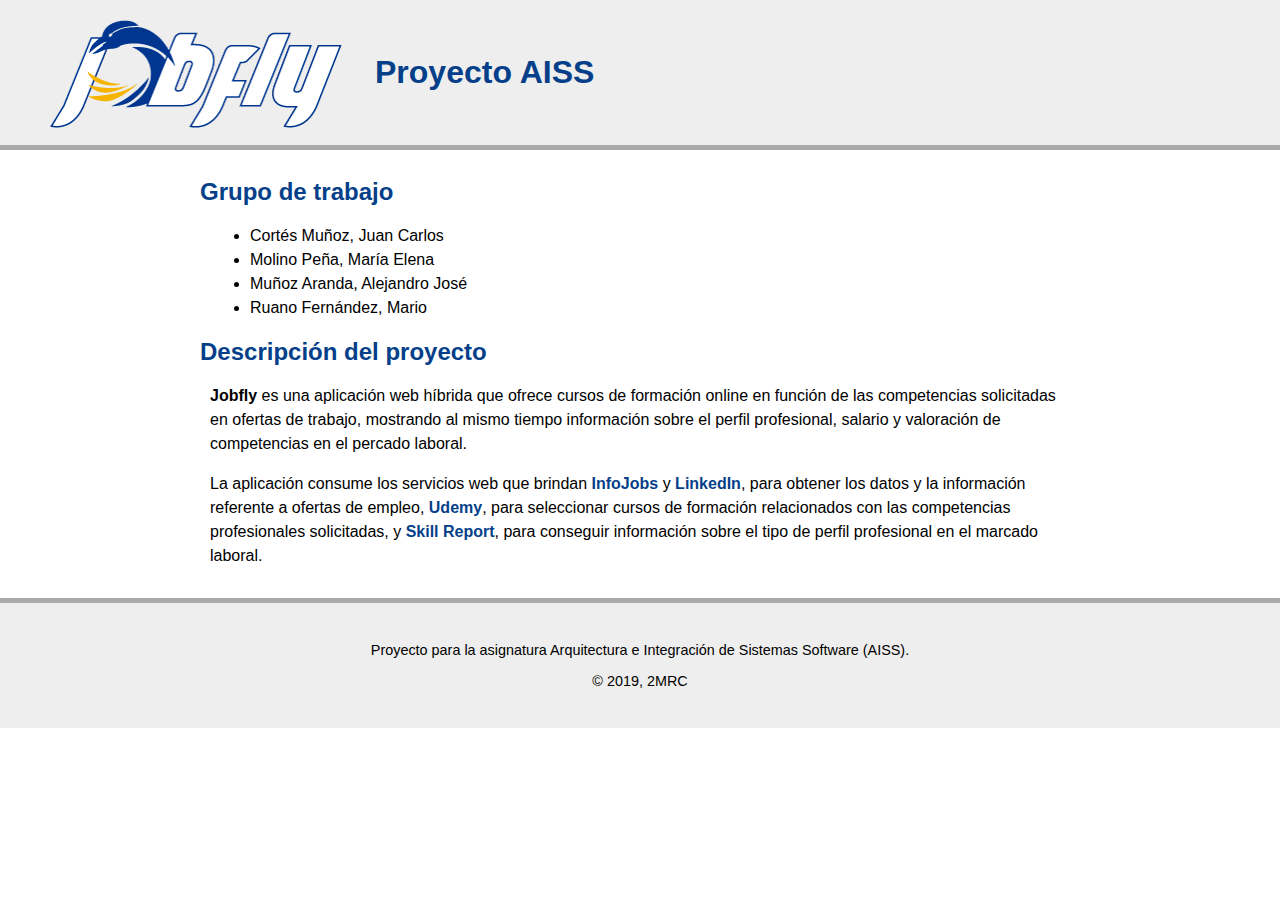
==== documentacion/description.html @ 66b78e6d "Documentación del proyecto" ====
<!DOCTYPE html>
<html lang="es">
<head>
    <meta charset="utf-8">
    <title>Proyecto AISS: Jobfly</title>
    <link rel="stylesheet" type="text/css" media="screen" href="description-styles.css">
</head>
<body>
    <header class="header">
        <div class="logo-container">
            <img src="logotipos/logotipo-m.png" alt="logotipo-mediano-jobfly">
        </div>
        <div class="logo-container">
            <h1 class="page-title">Proyecto AISS</h1>
        </div>
    </header>
    <main class="main-container">
        <section class="section-container">
            <header class="header-container">
                <h2>Grupo de trabajo</h2>
            </header>
            <article class="body-container">
                <ul>
                    <li>Cortés Muñoz, Juan Carlos</li>
                    <li>Molino Peña, María Elena</li>
                    <li>Muñoz Aranda, Alejandro José</li>
                    <li>Ruano Fernández, Mario</li>
                </ul>
            </article>
        </section>
        <section class="section-container">
            <header class="header-container">
                <h2>Descripción del proyecto</h2>
            </header>
            <article class="body-container">
                <p><strong>Jobfly</strong> es una aplicación web híbrida que ofrece cursos de formación online en función de las competencias solicitadas en ofertas de trabajo, mostrando al mismo tiempo información sobre el perfil profesional, salario y valoración de competencias en el percado laboral.</p>
                <p>La aplicación consume los servicios web que brindan <a href="https://developer.infojobs.net/" target="_blank">InfoJobs</a> y <a href="https://developer.linkedin.com/docs/rest-api" target="_blank">LinkedIn</a>, para obtener los datos y la información referente a ofertas de empleo, <a href="https://www.udemy.com/developers/affiliate/" target="_blank">Udemy</a>, para seleccionar cursos de formación relacionados con las competencias profesionales solicitadas, y <a href="https://rapidapi.com/team.skillreport/api/skill-report" target="_blank">Skill Report</a>, para conseguir información sobre el tipo de perfil profesional en el marcado laboral.</p>
                <!--Hay que completar la idea con algo que nos permita publicar, bien vía LinkedIn
                    o bien vía alguna app tipo ToDoList donde guardar la info de los cursos-->
            </article>
        </section>
    </main>
    <footer class="footer-container">
        <p>Proyecto para la asignatura Arquitectura e Integración de Sistemas Software (AISS).</p>
        <p>&copy; 2019, 2MRC</p>
    </footer>
</body>
</html>
---- documentacion/description-styles.css ----
body {
    margin: 0px;
    font-family: Arial, Helvetica, sans-serif;
}
h1, h2, h3 {
    color: #053f8a;
}
a {
    color: #053f8a;
    text-decoration: none;
    font-weight: bold;
}
a:hover {
    color: #eeb35b;
}
.header {
    background-color: #eee;
    border-bottom: #aaa solid 5px;
    margin: 0px;
    padding: 15px;
    display: flex;
}
.logo-container {
    margin-left: 30px;
    display: flex;
    justify-content: center;
    align-items: center;
}
.page-title {
    align-items: center;
}
.main-container {
    margin: 30px 200px 0px 200px;
    line-height: 1.5em;
}
.body-container {
    margin: 10px;
}
.footer-container {
    text-align: center;
    font-size: 0.9em;
    margin-top: 30px;
    background-color: #eee;
    padding: 25px;
    border-top: #aaa solid 5px;
}
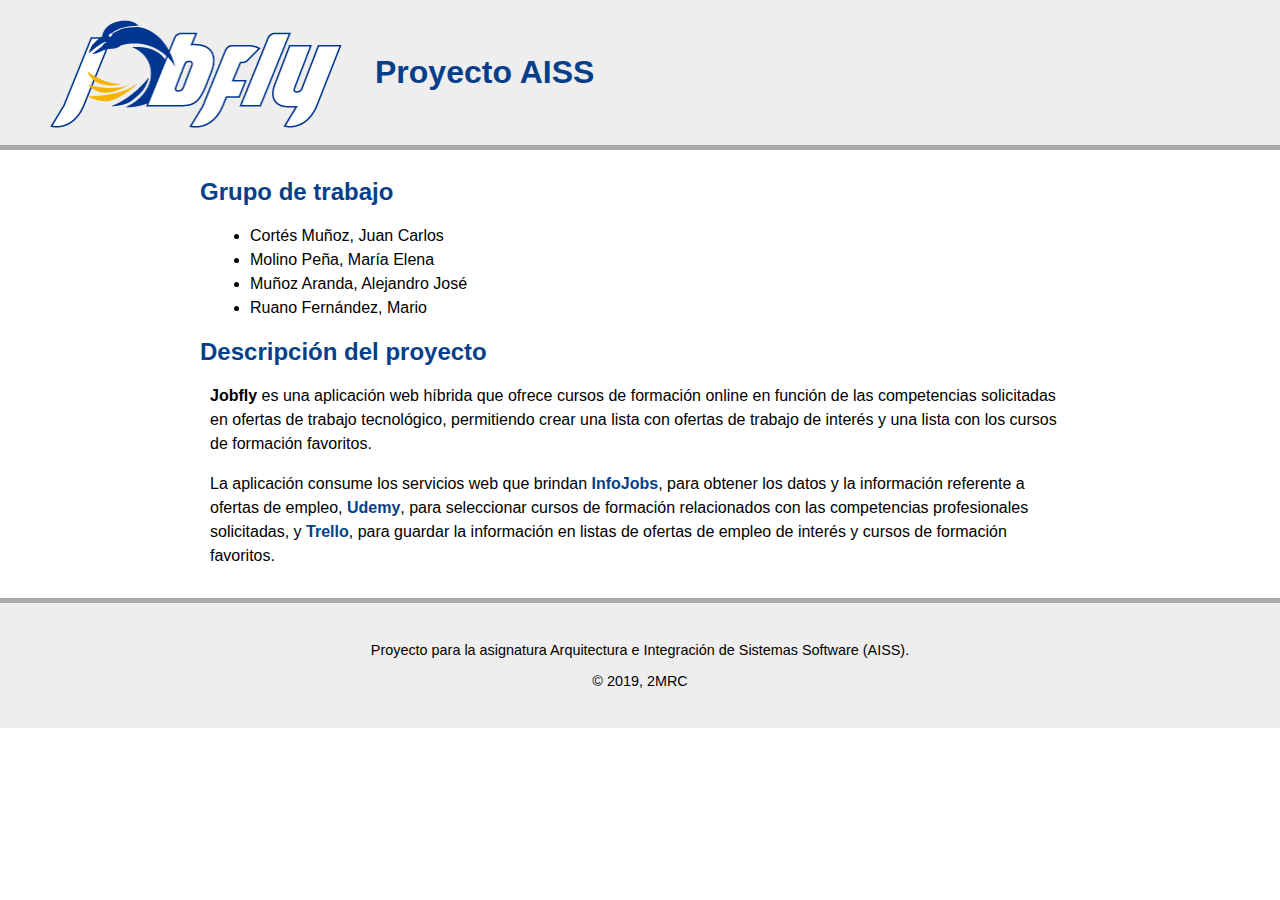
==== commit ec599b67: "Actualización de description.html" ====
--- a/documentacion/description.html
+++ b/documentacion/description.html
@@ -33,10 +33,8 @@
                 <h2>Descripción del proyecto</h2>
             </header>
             <article class="body-container">
-                <p><strong>Jobfly</strong> es una aplicación web híbrida que ofrece cursos de formación online en función de las competencias solicitadas en ofertas de trabajo, mostrando al mismo tiempo información sobre el perfil profesional, salario y valoración de competencias en el percado laboral.</p>
-                <p>La aplicación consume los servicios web que brindan <a href="https://developer.infojobs.net/" target="_blank">InfoJobs</a> y <a href="https://developer.linkedin.com/docs/rest-api" target="_blank">LinkedIn</a>, para obtener los datos y la información referente a ofertas de empleo, <a href="https://www.udemy.com/developers/affiliate/" target="_blank">Udemy</a>, para seleccionar cursos de formación relacionados con las competencias profesionales solicitadas, y <a href="https://rapidapi.com/team.skillreport/api/skill-report" target="_blank">Skill Report</a>, para conseguir información sobre el tipo de perfil profesional en el marcado laboral.</p>
-                <!--Hay que completar la idea con algo que nos permita publicar, bien vía LinkedIn
-                    o bien vía alguna app tipo ToDoList donde guardar la info de los cursos-->
+                <p><strong>Jobfly</strong> es una aplicación web híbrida que ofrece cursos de formación online en función de las competencias solicitadas en ofertas de trabajo tecnológico, permitiendo crear una lista con ofertas de trabajo de interés y una lista con los cursos de formación favoritos.</p>
+                <p>La aplicación consume los servicios web que brindan <a href="https://developer.infojobs.net/" target="_blank">InfoJobs</a>, para obtener los datos y la información referente a ofertas de empleo, <a href="https://www.udemy.com/developers/affiliate/" target="_blank">Udemy</a>, para seleccionar cursos de formación relacionados con las competencias profesionales solicitadas, y <a href="https://developers.trello.com/" target="_blank">Trello</a>, para guardar la información en listas de ofertas de empleo de interés y cursos de formación favoritos.</p>
             </article>
         </section>
     </main>
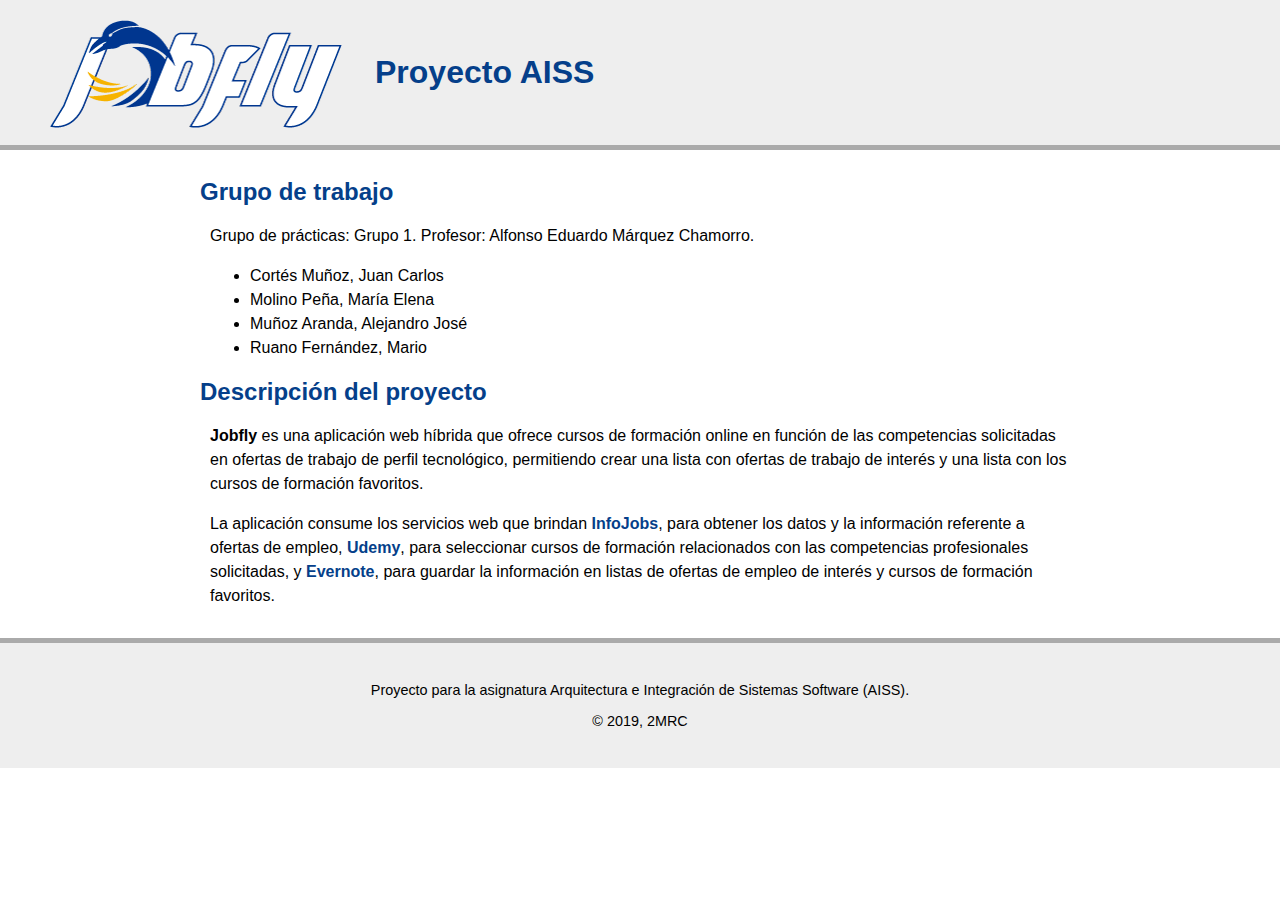
==== commit bb9d09be: "Información descriptiva del proyecto actualizada: Evernote API" ====
--- a/documentacion/description.html
+++ b/documentacion/description.html
@@ -20,6 +20,7 @@
                 <h2>Grupo de trabajo</h2>
             </header>
             <article class="body-container">
+                <p>Grupo de prácticas: Grupo 1. Profesor: Alfonso Eduardo Márquez Chamorro.</p>
                 <ul>
                     <li>Cortés Muñoz, Juan Carlos</li>
                     <li>Molino Peña, María Elena</li>
@@ -33,8 +34,8 @@
                 <h2>Descripción del proyecto</h2>
             </header>
             <article class="body-container">
-                <p><strong>Jobfly</strong> es una aplicación web híbrida que ofrece cursos de formación online en función de las competencias solicitadas en ofertas de trabajo tecnológico, permitiendo crear una lista con ofertas de trabajo de interés y una lista con los cursos de formación favoritos.</p>
-                <p>La aplicación consume los servicios web que brindan <a href="https://developer.infojobs.net/" target="_blank">InfoJobs</a>, para obtener los datos y la información referente a ofertas de empleo, <a href="https://www.udemy.com/developers/affiliate/" target="_blank">Udemy</a>, para seleccionar cursos de formación relacionados con las competencias profesionales solicitadas, y <a href="https://developers.trello.com/" target="_blank">Trello</a>, para guardar la información en listas de ofertas de empleo de interés y cursos de formación favoritos.</p>
+                <p><strong>Jobfly</strong> es una aplicación web híbrida que ofrece cursos de formación online en función de las competencias solicitadas en ofertas de trabajo de perfil tecnológico, permitiendo crear una lista con ofertas de trabajo de interés y una lista con los cursos de formación favoritos.</p>
+                <p>La aplicación consume los servicios web que brindan <a href="https://developer.infojobs.net/" target="_blank">InfoJobs</a>, para obtener los datos y la información referente a ofertas de empleo, <a href="https://www.udemy.com/developers/affiliate/" target="_blank">Udemy</a>, para seleccionar cursos de formación relacionados con las competencias profesionales solicitadas, y <a href="http://dev.evernote.com/" target="_blank">Evernote</a>, para guardar la información en listas de ofertas de empleo de interés y cursos de formación favoritos.</p>
             </article>
         </section>
     </main>
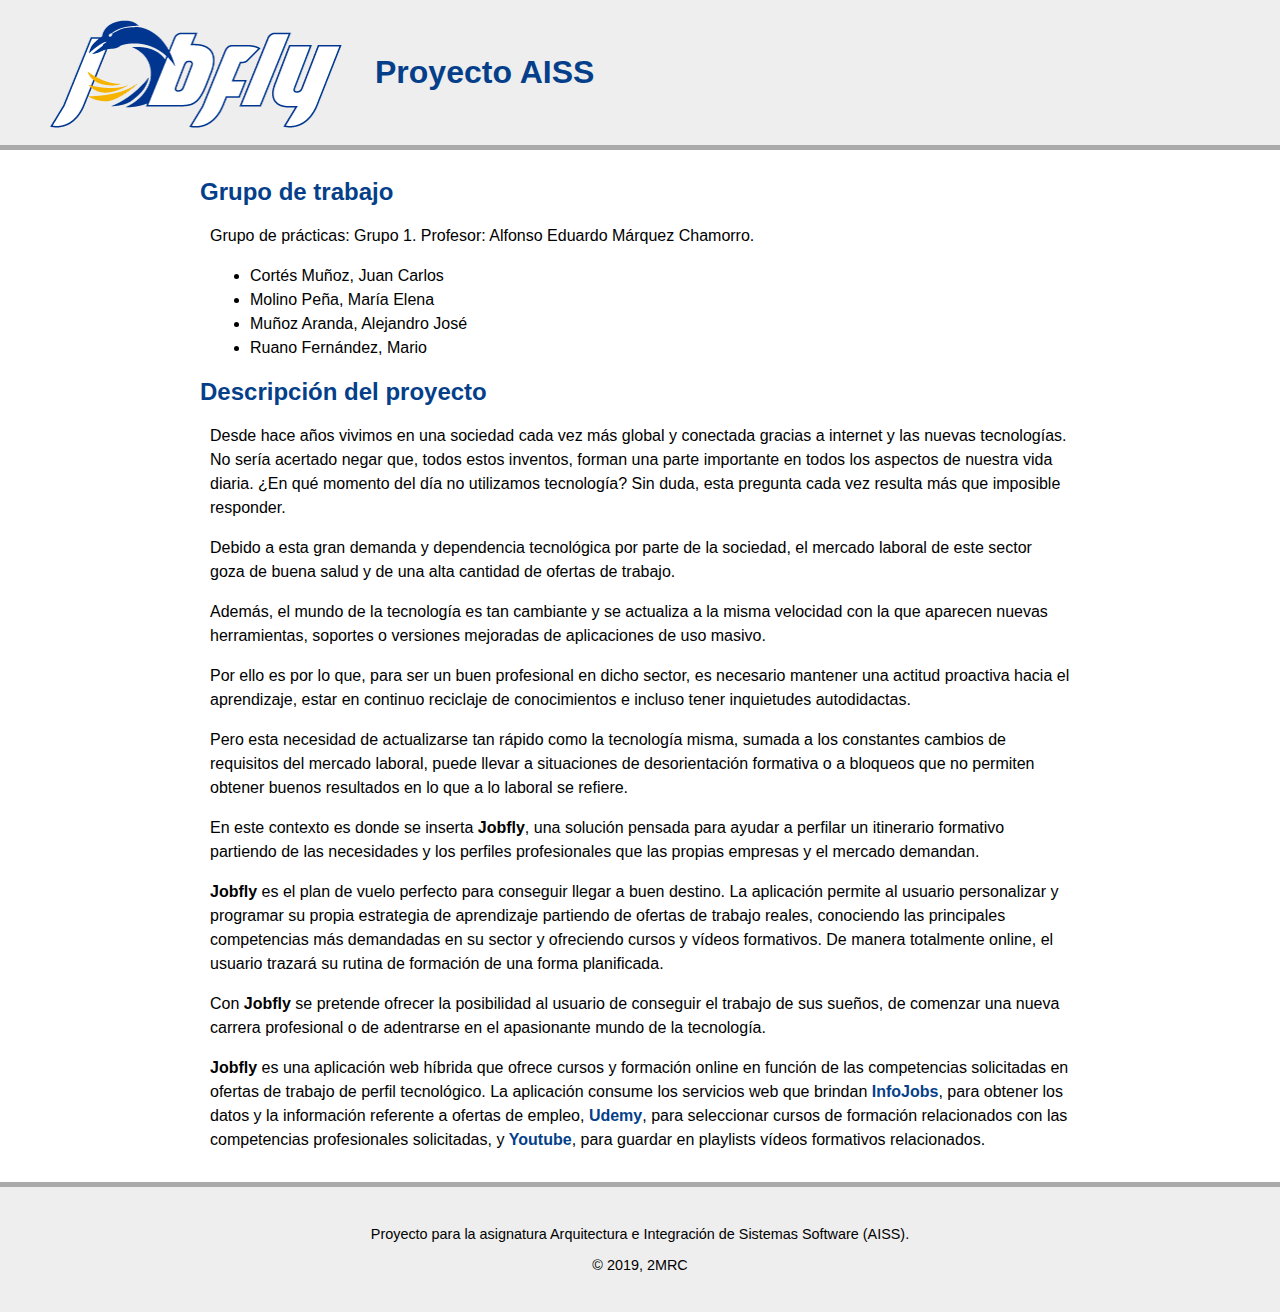
==== commit da25eef1: "Diagramas de componentes y despliegue; memoria del proyecto" ====
--- a/documentacion/description.html
+++ b/documentacion/description.html
@@ -34,8 +34,15 @@
                 <h2>Descripción del proyecto</h2>
             </header>
             <article class="body-container">
-                <p><strong>Jobfly</strong> es una aplicación web híbrida que ofrece cursos de formación online en función de las competencias solicitadas en ofertas de trabajo de perfil tecnológico, permitiendo crear una lista con ofertas de trabajo de interés y una lista con los cursos de formación favoritos.</p>
-                <p>La aplicación consume los servicios web que brindan <a href="https://developer.infojobs.net/" target="_blank">InfoJobs</a>, para obtener los datos y la información referente a ofertas de empleo, <a href="https://www.udemy.com/developers/affiliate/" target="_blank">Udemy</a>, para seleccionar cursos de formación relacionados con las competencias profesionales solicitadas, y <a href="http://dev.evernote.com/" target="_blank">Evernote</a>, para guardar la información en listas de ofertas de empleo de interés y cursos de formación favoritos.</p>
+                <p>Desde hace años vivimos en una sociedad cada vez más global y conectada gracias a internet y las nuevas tecnologías. No sería acertado negar que, todos estos inventos, forman una parte importante en todos los aspectos de nuestra vida diaria. ¿En qué momento del día no utilizamos tecnología? Sin duda, esta pregunta cada vez resulta más que imposible responder.</p>
+                <p>Debido a esta gran demanda y dependencia tecnológica por parte de la sociedad, el mercado laboral de este sector goza de buena salud y de una alta cantidad de ofertas de trabajo.</p>
+                <p>Además, el mundo de la tecnología es tan cambiante y se actualiza a la misma velocidad con la que aparecen nuevas herramientas, soportes o versiones mejoradas de aplicaciones de uso masivo.</p>
+                <p>Por ello es por lo que, para ser un buen profesional en dicho sector, es necesario mantener una actitud proactiva hacia el aprendizaje, estar en continuo reciclaje de conocimientos e incluso tener inquietudes autodidactas.</p>
+                <p>Pero esta necesidad de actualizarse tan rápido como la tecnología misma, sumada a los constantes cambios de requisitos del mercado laboral, puede llevar a situaciones de desorientación formativa o a bloqueos que no permiten obtener buenos resultados en lo que a lo laboral se refiere.</p>
+                <p>En este contexto es donde se inserta <strong>Jobfly</strong>, una solución pensada para ayudar a perfilar un itinerario formativo partiendo de las necesidades y los perfiles profesionales que las propias empresas y el mercado demandan.</p>
+                <p><strong>Jobfly</strong> es el plan de vuelo perfecto para conseguir llegar a buen destino. La aplicación permite al usuario personalizar y programar su propia estrategia de aprendizaje partiendo de ofertas de trabajo reales, conociendo las principales competencias más demandadas en su sector y ofreciendo cursos y vídeos formativos. De manera totalmente online, el usuario trazará su rutina de formación de una forma planificada.</p>
+                <p>Con <strong>Jobfly</strong> se pretende ofrecer la posibilidad al usuario de conseguir el trabajo de sus sueños, de comenzar una nueva carrera profesional o de adentrarse en el apasionante mundo de la tecnología.</p>
+                <p><strong>Jobfly</strong> es una aplicación web híbrida que ofrece cursos y formación online en función de las competencias solicitadas en ofertas de trabajo de perfil tecnológico. La aplicación consume los servicios web que brindan <a href="https://developer.infojobs.net/" target="_blank">InfoJobs</a>, para obtener los datos y la información referente a ofertas de empleo, <a href="https://www.udemy.com/developers/affiliate/" target="_blank">Udemy</a>, para seleccionar cursos de formación relacionados con las competencias profesionales solicitadas, y <a href="https://developers.google.com/youtube/v3/docs/" target="_blank">Youtube</a>, para guardar en playlists vídeos formativos relacionados.</p>
             </article>
         </section>
     </main>
--- a/documentacion/description-styles.css
+++ b/documentacion/description-styles.css
@@ -37,10 +37,12 @@
     margin: 10px;
 }
 .footer-container {
+    width: 100%;
     text-align: center;
     font-size: 0.9em;
     margin-top: 30px;
     background-color: #eee;
-    padding: 25px;
+    padding-top: 25px;
+    padding-bottom: 25px;
     border-top: #aaa solid 5px;
 }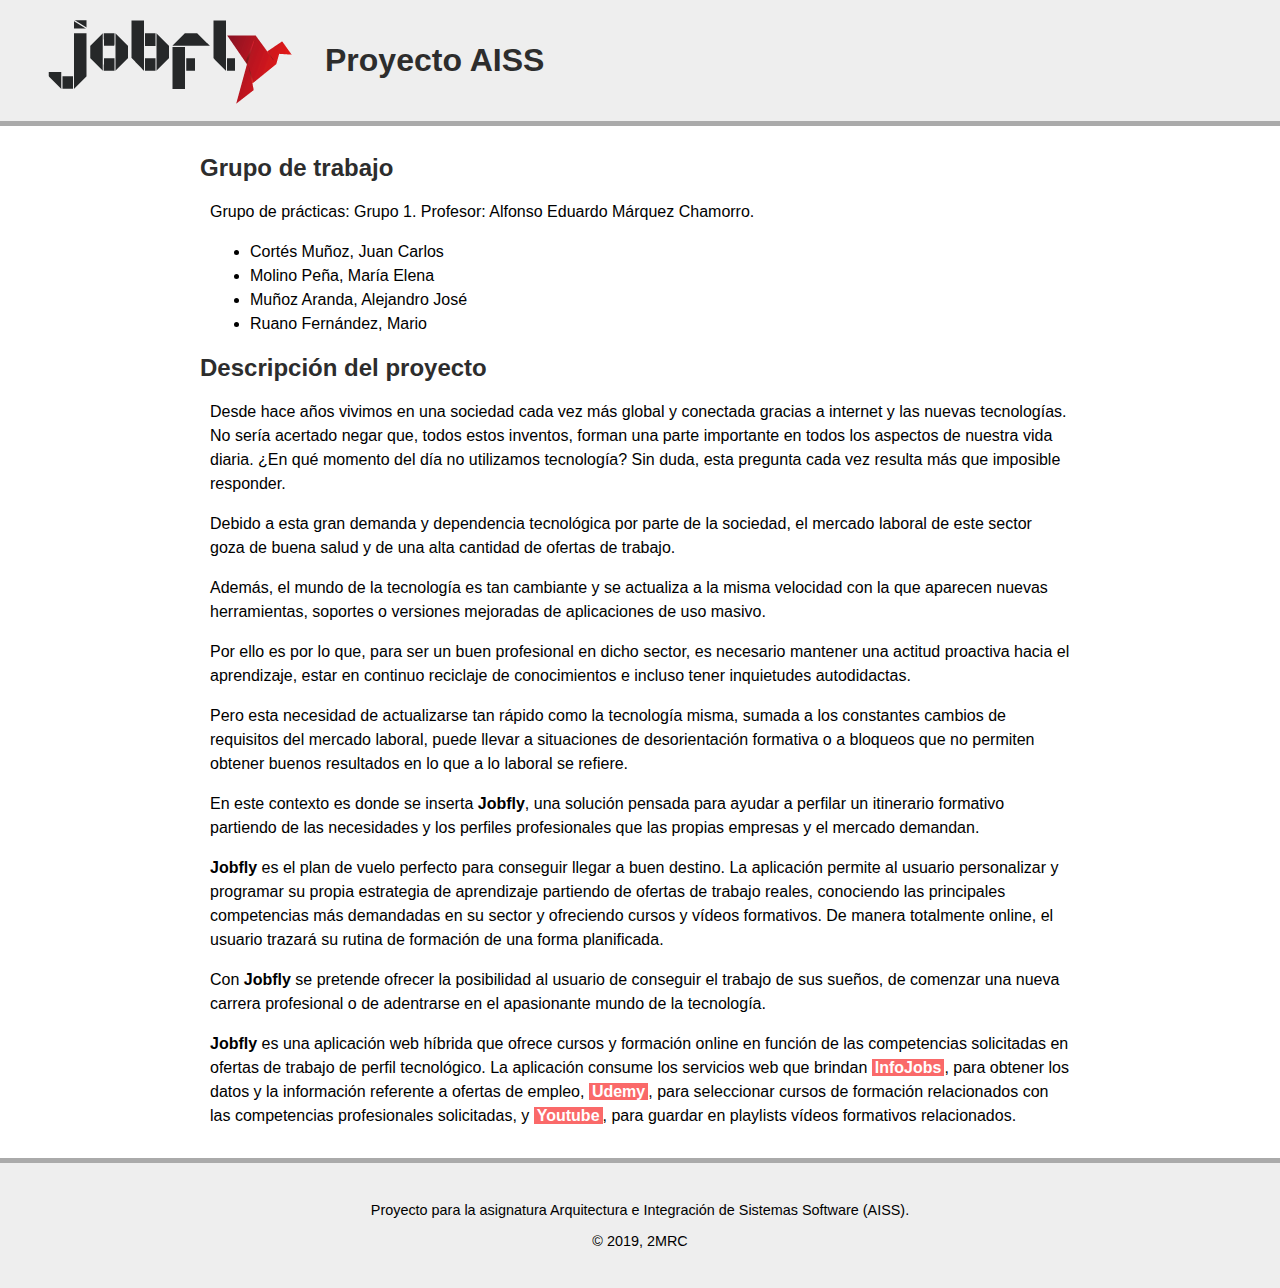
==== commit a7bfed76: "Logotipo definitivo en diferentes resoluciones" ====
--- a/documentacion/description.html
+++ b/documentacion/description.html
@@ -8,7 +8,7 @@
 <body>
     <header class="header">
         <div class="logo-container">
-            <img src="logotipos/logotipo-m.png" alt="logotipo-mediano-jobfly">
+            <img src="logotipos/logo-s.png" alt="logotipo-mediano-jobfly">
         </div>
         <div class="logo-container">
             <h1 class="page-title">Proyecto AISS</h1>
--- a/documentacion/description-styles.css
+++ b/documentacion/description-styles.css
@@ -3,15 +3,17 @@
     font-family: Arial, Helvetica, sans-serif;
 }
 h1, h2, h3 {
-    color: #053f8a;
+    color: #2d2d2d;
 }
 a {
-    color: #053f8a;
+    color: white;
+    background: rgb(250, 105, 105);
     text-decoration: none;
     font-weight: bold;
+    padding: 0px 3px;
 }
 a:hover {
-    color: #eeb35b;
+    color: red;
 }
 .header {
     background-color: #eee;
@@ -45,4 +47,7 @@
     padding-top: 25px;
     padding-bottom: 25px;
     border-top: #aaa solid 5px;
+}
+::selection {
+    background: rgb(255, 178, 178);
 }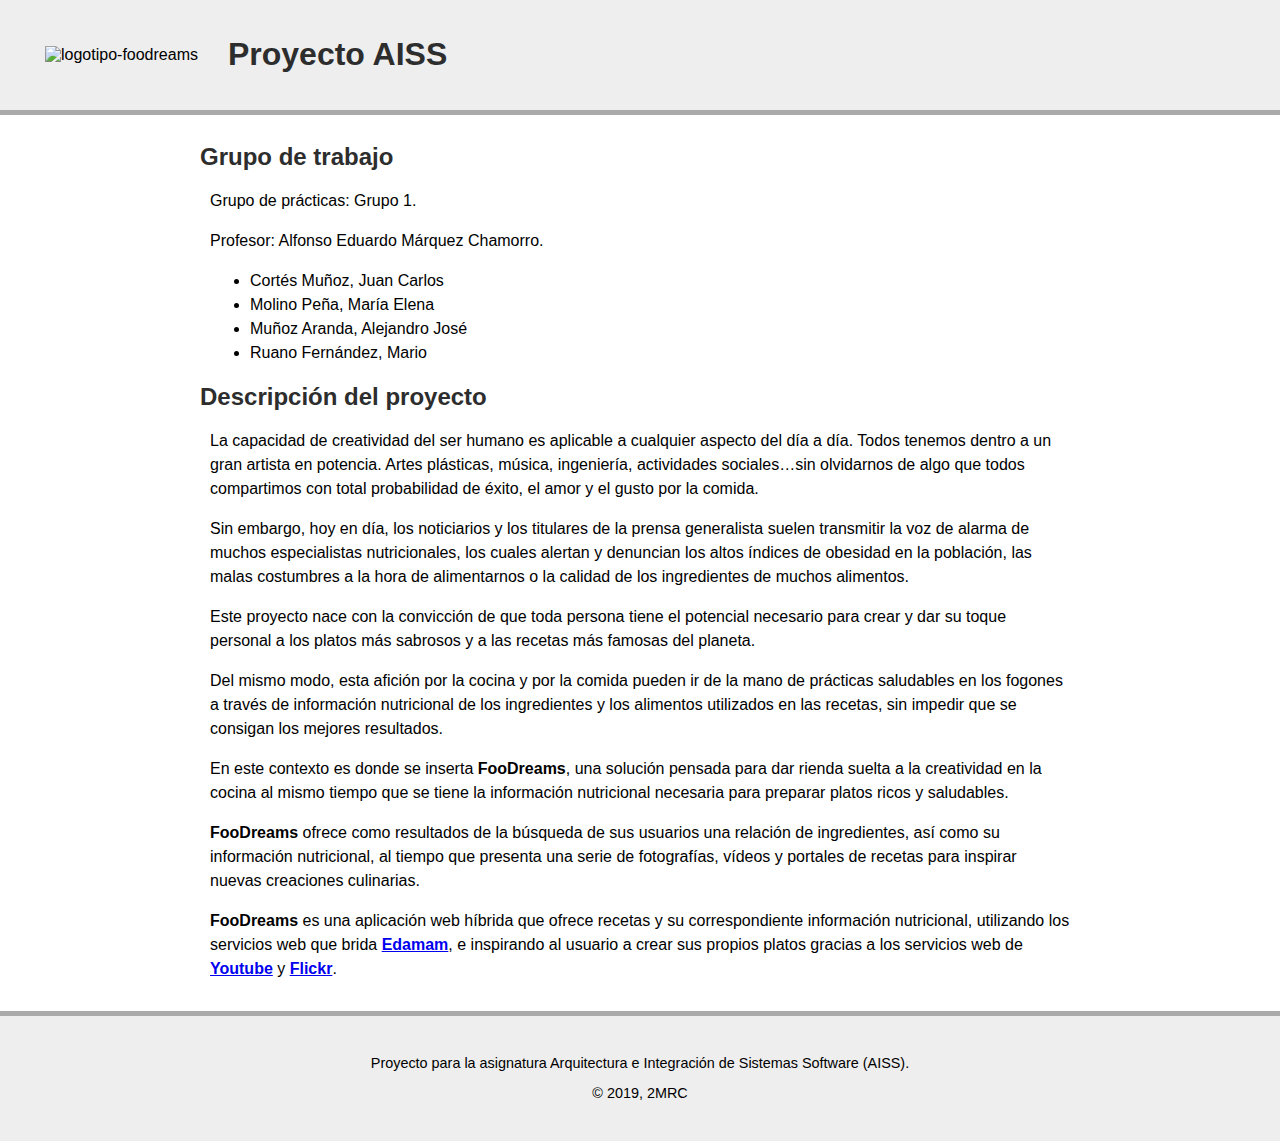
==== commit b11b7e11: "Cambio del tema del proyecto debido a la imposibilidad de uso de las APIs" ====
--- a/documentacion/description.html
+++ b/documentacion/description.html
@@ -2,13 +2,13 @@
 <html lang="es">
 <head>
     <meta charset="utf-8">
-    <title>Proyecto AISS: Jobfly</title>
+    <title>Proyecto AISS: FooDreams</title>
     <link rel="stylesheet" type="text/css" media="screen" href="description-styles.css">
 </head>
 <body>
     <header class="header">
         <div class="logo-container">
-            <img src="logotipos/logo-s.png" alt="logotipo-mediano-jobfly">
+            <img src="" alt="logotipo-foodreams">
         </div>
         <div class="logo-container">
             <h1 class="page-title">Proyecto AISS</h1>
@@ -20,7 +20,8 @@
                 <h2>Grupo de trabajo</h2>
             </header>
             <article class="body-container">
-                <p>Grupo de prácticas: Grupo 1. Profesor: Alfonso Eduardo Márquez Chamorro.</p>
+                <p>Grupo de prácticas: Grupo 1.</p>
+                <p>Profesor: Alfonso Eduardo Márquez Chamorro.</p>
                 <ul>
                     <li>Cortés Muñoz, Juan Carlos</li>
                     <li>Molino Peña, María Elena</li>
@@ -34,15 +35,13 @@
                 <h2>Descripción del proyecto</h2>
             </header>
             <article class="body-container">
-                <p>Desde hace años vivimos en una sociedad cada vez más global y conectada gracias a internet y las nuevas tecnologías. No sería acertado negar que, todos estos inventos, forman una parte importante en todos los aspectos de nuestra vida diaria. ¿En qué momento del día no utilizamos tecnología? Sin duda, esta pregunta cada vez resulta más que imposible responder.</p>
-                <p>Debido a esta gran demanda y dependencia tecnológica por parte de la sociedad, el mercado laboral de este sector goza de buena salud y de una alta cantidad de ofertas de trabajo.</p>
-                <p>Además, el mundo de la tecnología es tan cambiante y se actualiza a la misma velocidad con la que aparecen nuevas herramientas, soportes o versiones mejoradas de aplicaciones de uso masivo.</p>
-                <p>Por ello es por lo que, para ser un buen profesional en dicho sector, es necesario mantener una actitud proactiva hacia el aprendizaje, estar en continuo reciclaje de conocimientos e incluso tener inquietudes autodidactas.</p>
-                <p>Pero esta necesidad de actualizarse tan rápido como la tecnología misma, sumada a los constantes cambios de requisitos del mercado laboral, puede llevar a situaciones de desorientación formativa o a bloqueos que no permiten obtener buenos resultados en lo que a lo laboral se refiere.</p>
-                <p>En este contexto es donde se inserta <strong>Jobfly</strong>, una solución pensada para ayudar a perfilar un itinerario formativo partiendo de las necesidades y los perfiles profesionales que las propias empresas y el mercado demandan.</p>
-                <p><strong>Jobfly</strong> es el plan de vuelo perfecto para conseguir llegar a buen destino. La aplicación permite al usuario personalizar y programar su propia estrategia de aprendizaje partiendo de ofertas de trabajo reales, conociendo las principales competencias más demandadas en su sector y ofreciendo cursos y vídeos formativos. De manera totalmente online, el usuario trazará su rutina de formación de una forma planificada.</p>
-                <p>Con <strong>Jobfly</strong> se pretende ofrecer la posibilidad al usuario de conseguir el trabajo de sus sueños, de comenzar una nueva carrera profesional o de adentrarse en el apasionante mundo de la tecnología.</p>
-                <p><strong>Jobfly</strong> es una aplicación web híbrida que ofrece cursos y formación online en función de las competencias solicitadas en ofertas de trabajo de perfil tecnológico. La aplicación consume los servicios web que brindan <a href="https://developer.infojobs.net/" target="_blank">InfoJobs</a>, para obtener los datos y la información referente a ofertas de empleo, <a href="https://www.udemy.com/developers/affiliate/" target="_blank">Udemy</a>, para seleccionar cursos de formación relacionados con las competencias profesionales solicitadas, y <a href="https://developers.google.com/youtube/v3/docs/" target="_blank">Youtube</a>, para guardar en playlists vídeos formativos relacionados.</p>
+                <p>La capacidad de creatividad del ser humano es aplicable a cualquier aspecto del día a día. Todos tenemos dentro a un gran artista en potencia. Artes plásticas, música, ingeniería, actividades sociales…sin olvidarnos de algo que todos compartimos con total probabilidad de éxito, el amor y el gusto por la comida.</p>
+                <p>Sin embargo, hoy en día, los noticiarios y los titulares de la prensa generalista suelen transmitir la voz de alarma de muchos especialistas nutricionales, los cuales alertan y denuncian los altos índices de obesidad en la población, las malas costumbres a la hora de alimentarnos o la calidad de los ingredientes de muchos alimentos.</p>
+                <p>Este proyecto nace con la convicción de que toda persona tiene el potencial necesario para crear y dar su toque personal a los platos más sabrosos y a las recetas más famosas del planeta.</p>
+                <p>Del mismo modo, esta afición por la cocina y por la comida pueden ir de la mano de prácticas saludables en los fogones a través de información nutricional de los ingredientes y los alimentos utilizados en las recetas, sin impedir que se consigan los mejores resultados.</p>
+                <p>En este contexto es donde se inserta <strong>FooDreams</strong>, una solución pensada para dar rienda suelta a la creatividad en la cocina al mismo tiempo que se tiene la información nutricional necesaria para preparar platos ricos y saludables.</p>
+                <p><strong>FooDreams</strong> ofrece como resultados de la búsqueda de sus usuarios una relación de ingredientes, así como su información nutricional, al tiempo que presenta una serie de fotografías, vídeos y portales de recetas para inspirar nuevas creaciones culinarias.</p>
+                <p><strong>FooDreams</strong> es una aplicación web híbrida que ofrece recetas y su correspondiente información nutricional, utilizando los servicios web que brida <a href="https://developer.edamam.com/edamam-docs-recipe-api" target="_blank">Edamam</a>, e inspirando al usuario a crear sus propios platos gracias a los servicios web de <a href="https://developers.google.com/youtube/v3/docs/" target="_blank">Youtube</a> y <a href="https://www.flickr.com/services/api/" target="_blank">Flickr</a>.</p>
             </article>
         </section>
     </main>
--- a/documentacion/description-styles.css
+++ b/documentacion/description-styles.css
@@ -6,14 +6,7 @@
     color: #2d2d2d;
 }
 a {
-    color: white;
-    background: rgb(250, 105, 105);
-    text-decoration: none;
     font-weight: bold;
-    padding: 0px 3px;
-}
-a:hover {
-    color: red;
 }
 .header {
     background-color: #eee;
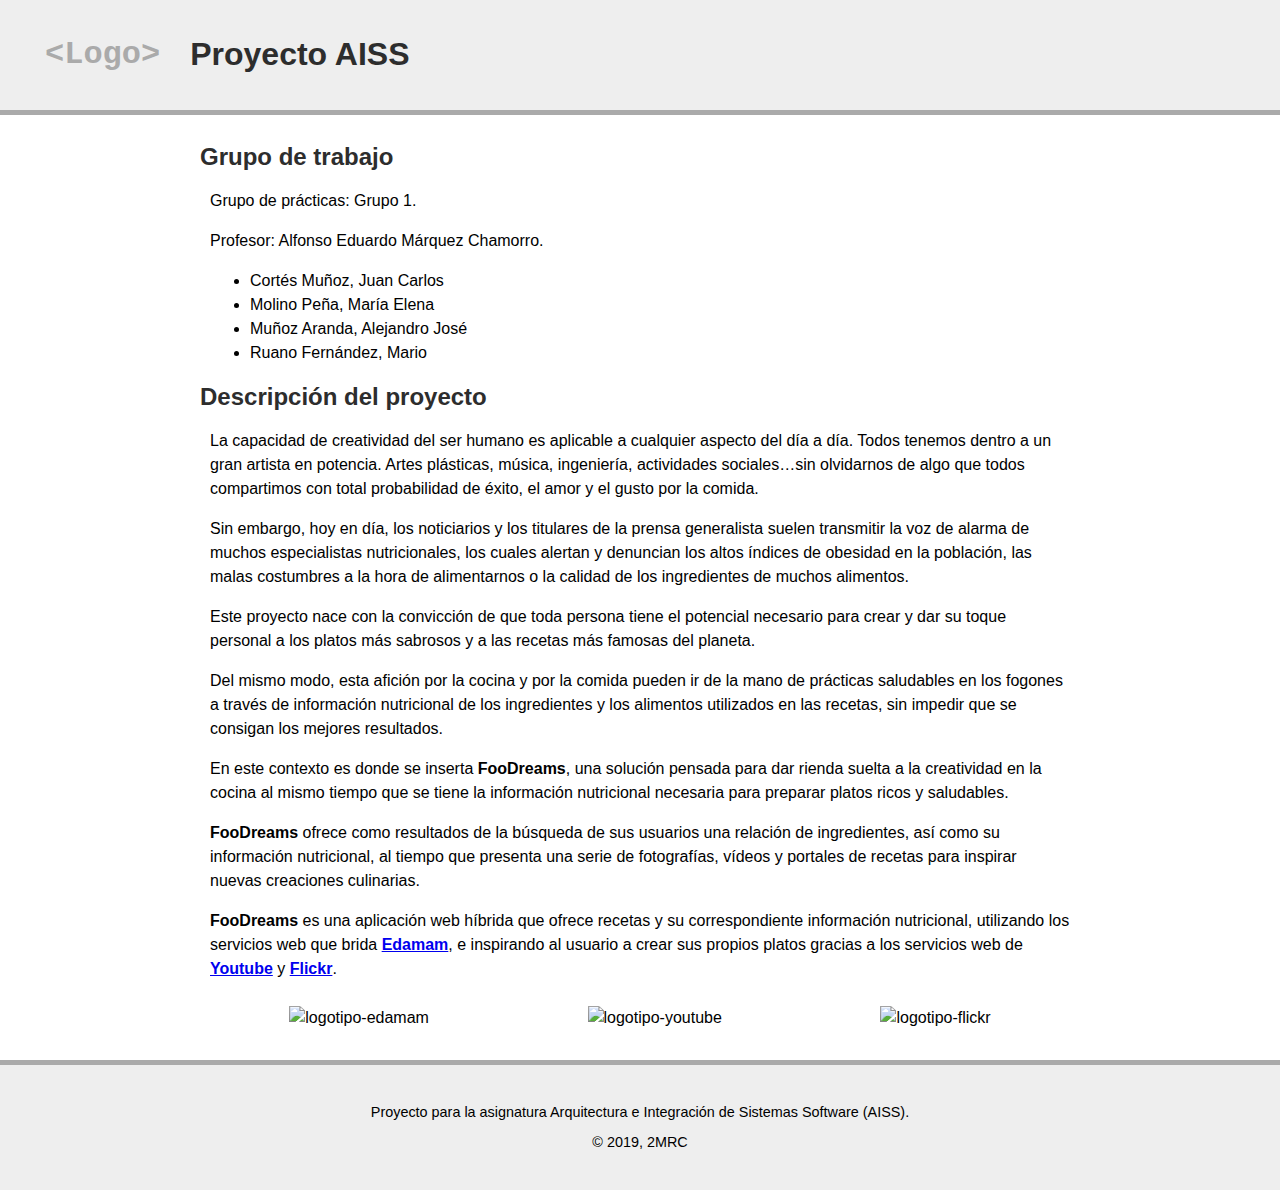
==== commit 70e69bd7: "Proyecto base desplegado en AppEngine" ====
--- a/documentacion/description.html
+++ b/documentacion/description.html
@@ -8,7 +8,7 @@
 <body>
     <header class="header">
         <div class="logo-container">
-            <img src="" alt="logotipo-foodreams">
+            <h1 class="logo">&lt;Logo&gt;</Esd></h1>
         </div>
         <div class="logo-container">
             <h1 class="page-title">Proyecto AISS</h1>
@@ -43,6 +43,19 @@
                 <p><strong>FooDreams</strong> ofrece como resultados de la búsqueda de sus usuarios una relación de ingredientes, así como su información nutricional, al tiempo que presenta una serie de fotografías, vídeos y portales de recetas para inspirar nuevas creaciones culinarias.</p>
                 <p><strong>FooDreams</strong> es una aplicación web híbrida que ofrece recetas y su correspondiente información nutricional, utilizando los servicios web que brida <a href="https://developer.edamam.com/edamam-docs-recipe-api" target="_blank">Edamam</a>, e inspirando al usuario a crear sus propios platos gracias a los servicios web de <a href="https://developers.google.com/youtube/v3/docs/" target="_blank">Youtube</a> y <a href="https://www.flickr.com/services/api/" target="_blank">Flickr</a>.</p>
             </article>
+            <article class="body-container">
+                <div class="logos-container">
+                    <div class="logo-api">
+                        <img src="logotipos/logo-edamam.jpg" alt="logotipo-edamam" width=200>
+                    </div>
+                    <div class="logo-api">
+                        <img src="logotipos/logo-youtube.jpeg" alt="logotipo-youtube" width=300>
+                    </div>
+                    <div class="logo-api">
+                        <img src="logotipos/logo-flickr.jpg" alt="logotipo-flickr" width=200>
+                   </div>
+                </div>
+            </article>
         </section>
     </main>
     <footer class="footer-container">
--- a/documentacion/description-styles.css
+++ b/documentacion/description-styles.css
@@ -21,6 +21,10 @@
     justify-content: center;
     align-items: center;
 }
+.logo{
+    color: #aaa;
+    font-family: 'Courier New', Courier, monospace;
+}
 .page-title {
     align-items: center;
 }
@@ -31,6 +35,16 @@
 .body-container {
     margin: 10px;
 }
+.logos-container {
+    display: flex;
+    flex-direction: row;
+    align-items: center;
+    justify-content: space-around;
+    margin-top: 25px;
+}
+.logo-api {
+
+}
 .footer-container {
     width: 100%;
     text-align: center;
@@ -40,7 +54,4 @@
     padding-top: 25px;
     padding-bottom: 25px;
     border-top: #aaa solid 5px;
-}
-::selection {
-    background: rgb(255, 178, 178);
 }